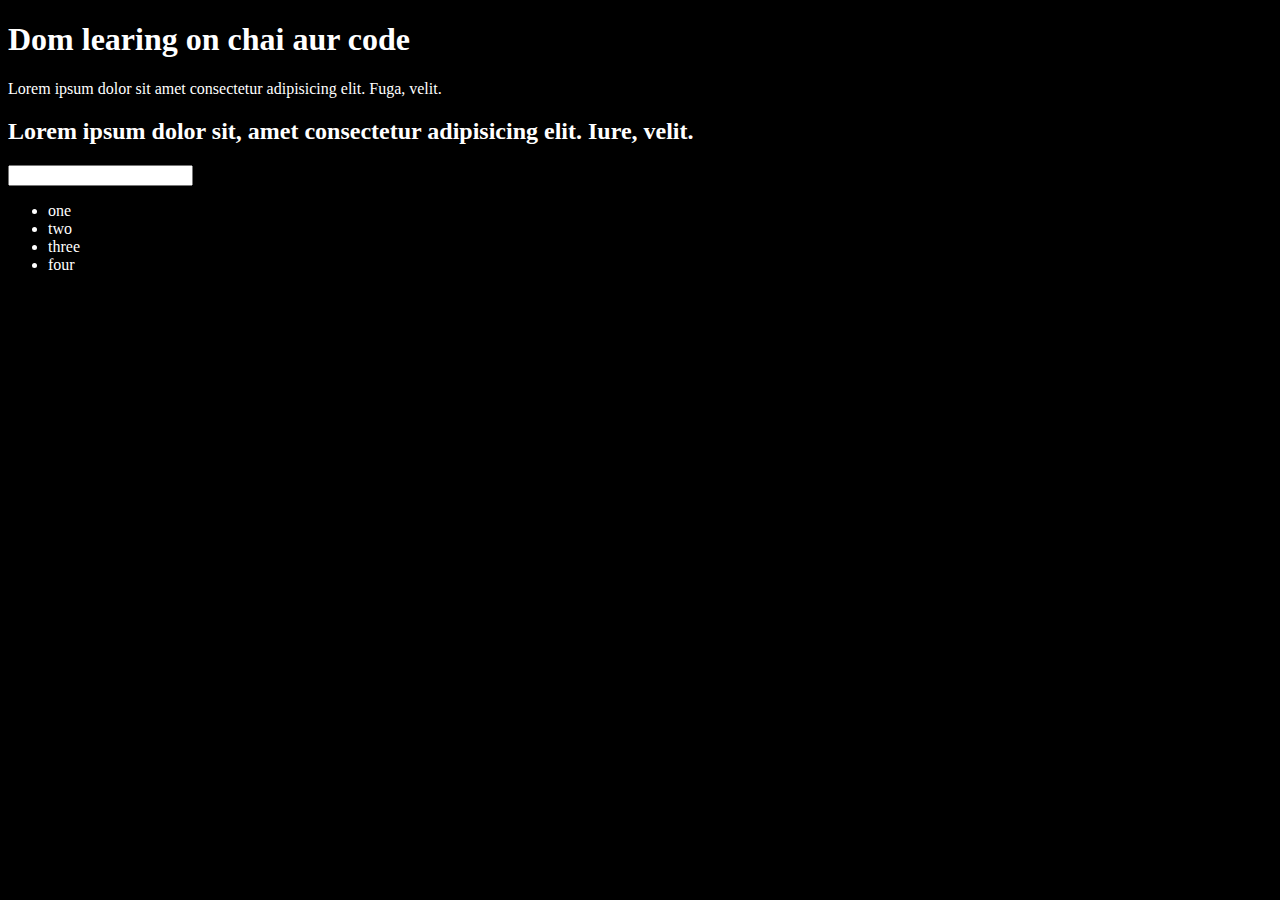
==== dom/dom1.html @ 6cdf6894 "commit" ====
<!DOCTYPE html>
<html lang="en">
<head>
    <meta charset="UTF-8">
    <meta name="viewport" content="width=device-width, initial-scale=1.0">
    <title>Dom Learing</title>
    <style>
    .bg-black{
            background-color: black;
            color: white;
        }
    
    </style>
</head>
<body class="bg-black">
    <div >
        <h1 id="title" class="heading">Dom learing on chai aur code <span style="display: none;">test test</span></h1>
        <p>Lorem ipsum dolor sit amet consectetur adipisicing elit. Fuga, velit.</p>
        <h2>Lorem ipsum dolor sit, amet consectetur adipisicing elit. Iure, velit.</h2>
        <input type="password">

        <ul>
            <li class = "list-item">one</li>
            <li class = "list-item">two</li>
            <li class = "list-item">three</li>
            <li class = "list-item">four</li>
        </ul>
    </div>
</body>
</html>
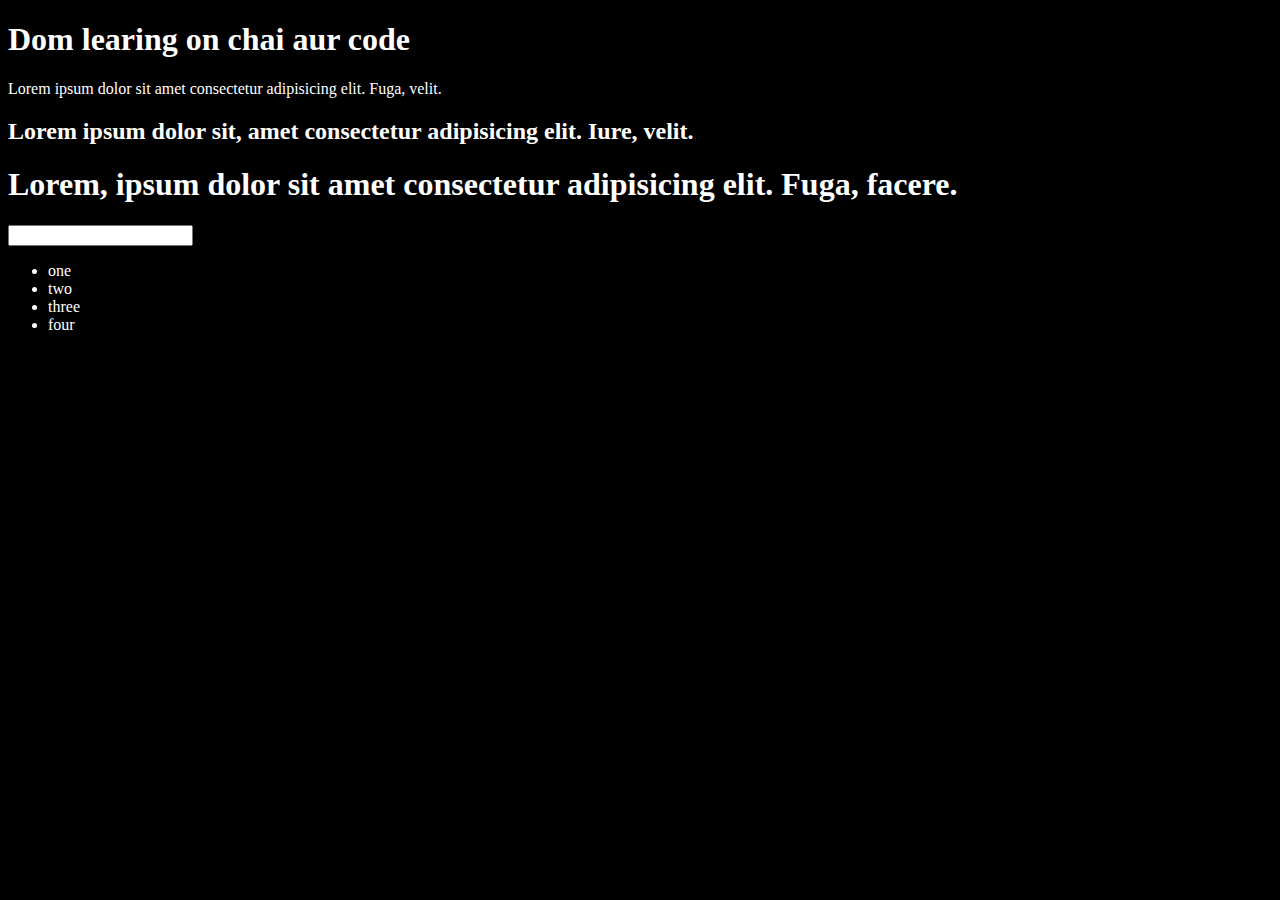
==== commit 11ad14fa: "modified" ====
--- a/dom/dom1.html
+++ b/dom/dom1.html
@@ -17,6 +17,7 @@
         <h1 id="title" class="heading">Dom learing on chai aur code <span style="display: none;">test test</span></h1>
         <p>Lorem ipsum dolor sit amet consectetur adipisicing elit. Fuga, velit.</p>
         <h2>Lorem ipsum dolor sit, amet consectetur adipisicing elit. Iure, velit.</h2>
+        <h1>Lorem, ipsum dolor sit amet consectetur adipisicing elit. Fuga, facere.</h1>
         <input type="password">
 
         <ul>
